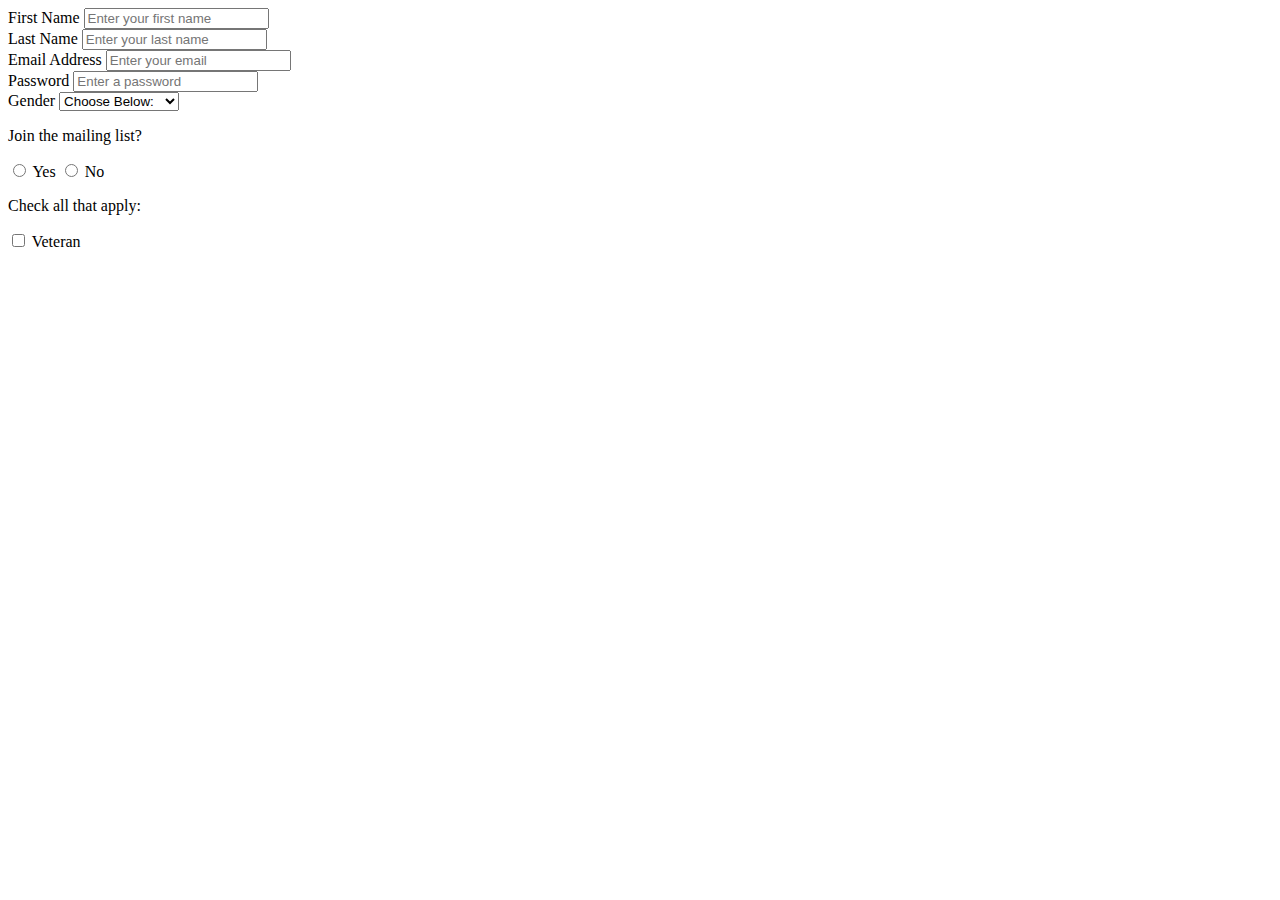
==== w2d2/forms/index.html @ 59d5b666 "added forms part one" ====
<!DOCTYPE html>
<html lang="en">

<head>
    <meta charset="UTF-8">
    <meta http-equiv="X-UA-Compatible" content="IE=edge">
    <meta name="viewport" content="width=device-width, initial-scale=1.0">
    <title>Document</title>
</head>

<body>
    <!--
        Parts of an HTML element
        Tag, attribute(s), value(s)
    -->
    <form>
        <!-- divs are block elements by default -->
        <!-- they don't allow other elements side-by-side with them -->
        <div>
            <label for="first-name">First Name</label>
            <!-- Inputs do not have closing tags -->
            <input type="text" name="first-name" id="first-name" placeholder="Enter your first name">
        </div>
        <div>
            <label for="last-name">Last Name</label>
            <input type="text" name="last-name" id="last-name" placeholder="Enter your last name">
        </div>
        <div>
            <label for="email">Email Address</label>
            <input type="email" name="email" id="email" placeholder="Enter your email">
        </div>
        <div>
            <label for="password">Password</label>
            <input type="password" name="password" id="password" placeholder="Enter a password">
        </div>
        <div>
            <label for="gender">Gender</label>
            <select name="gender" id="gender">
                <option selected hidden disabled>Choose Below:</option>
                <option value="male">Male</option>
                <option value="female">Female</option>
                <option value="non-binary">Non-binary</option>
                <option value="abstain">Prefer not to say</option>
            </select>
        </div>
        <div>
            <!-- No more than one element with the same ID -->
            <p>Join the mailing list?</p>
            <input type="radio" name="mailing" value="yes" id="mail-yes">
            <label for="mail-yes">Yes</label>
            <input type="radio" name="mailing" value="no" id="mail-no">
            <label for="mail-no">No</label>
        </div>
        <div>
            <p>Check all that apply:</p>
            <input type="checkbox" name="veteran" id="veteran" value="veteran">
            <label for="veteran">Veteran</label>
            <!-- Partner up your labels and inputs with the label's for attribute and the input's ID attribute -->
            <!-- Name attributes will make more sense in Python, but delineate families for radio buttons -->
            <!-- Value attributes are for inputs that users do not fill in themselves -->
        </div>
        <!-- Textareas -->
        <!-- Submit button, reset button -->
    </form>
</body>

</html>
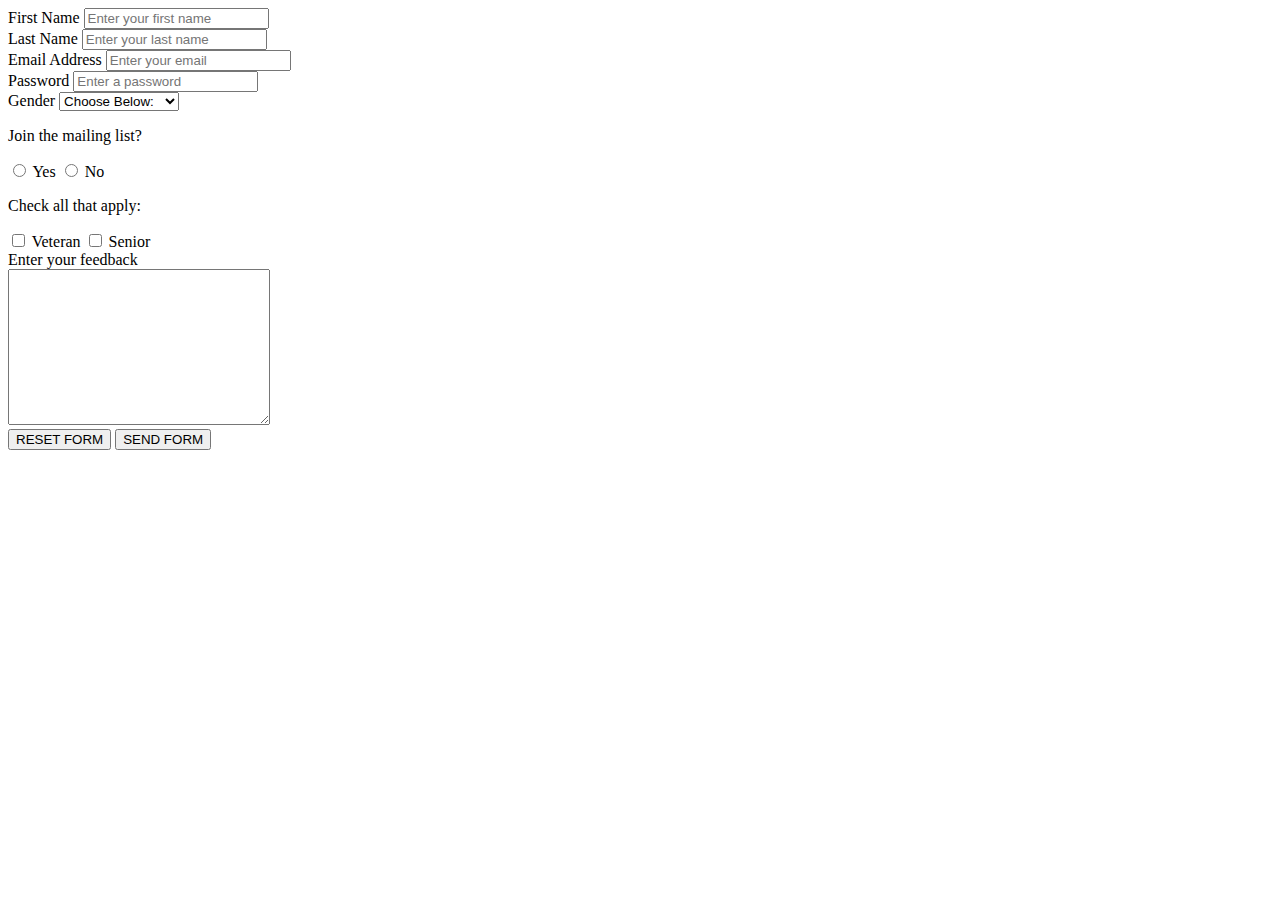
==== commit afa69031: "added more forms and table code" ====
--- a/w2d2/forms/index.html
+++ b/w2d2/forms/index.html
@@ -5,7 +5,7 @@
     <meta charset="UTF-8">
     <meta http-equiv="X-UA-Compatible" content="IE=edge">
     <meta name="viewport" content="width=device-width, initial-scale=1.0">
-    <title>Document</title>
+    <title>Form</title>
 </head>
 
 <body>
@@ -55,11 +55,21 @@
             <p>Check all that apply:</p>
             <input type="checkbox" name="veteran" id="veteran" value="veteran">
             <label for="veteran">Veteran</label>
+            <input type="checkbox" name="senior" id="senior" value="senior">
+            <label for="senior">Senior</label>
             <!-- Partner up your labels and inputs with the label's for attribute and the input's ID attribute -->
             <!-- Name attributes will make more sense in Python, but delineate families for radio buttons -->
             <!-- Value attributes are for inputs that users do not fill in themselves -->
         </div>
-        <!-- Textareas -->
+        <div>
+            <!-- Textareas -->
+            <label for="feedback">Enter your feedback</label><br>
+            <textarea name="feedback" id="feedback" cols="30" rows="10"></textarea>
+        </div>
+        <div>
+            <input type="reset" value="RESET FORM">
+            <input type="submit" value="SEND FORM">
+        </div>
         <!-- Submit button, reset button -->
     </form>
 </body>
